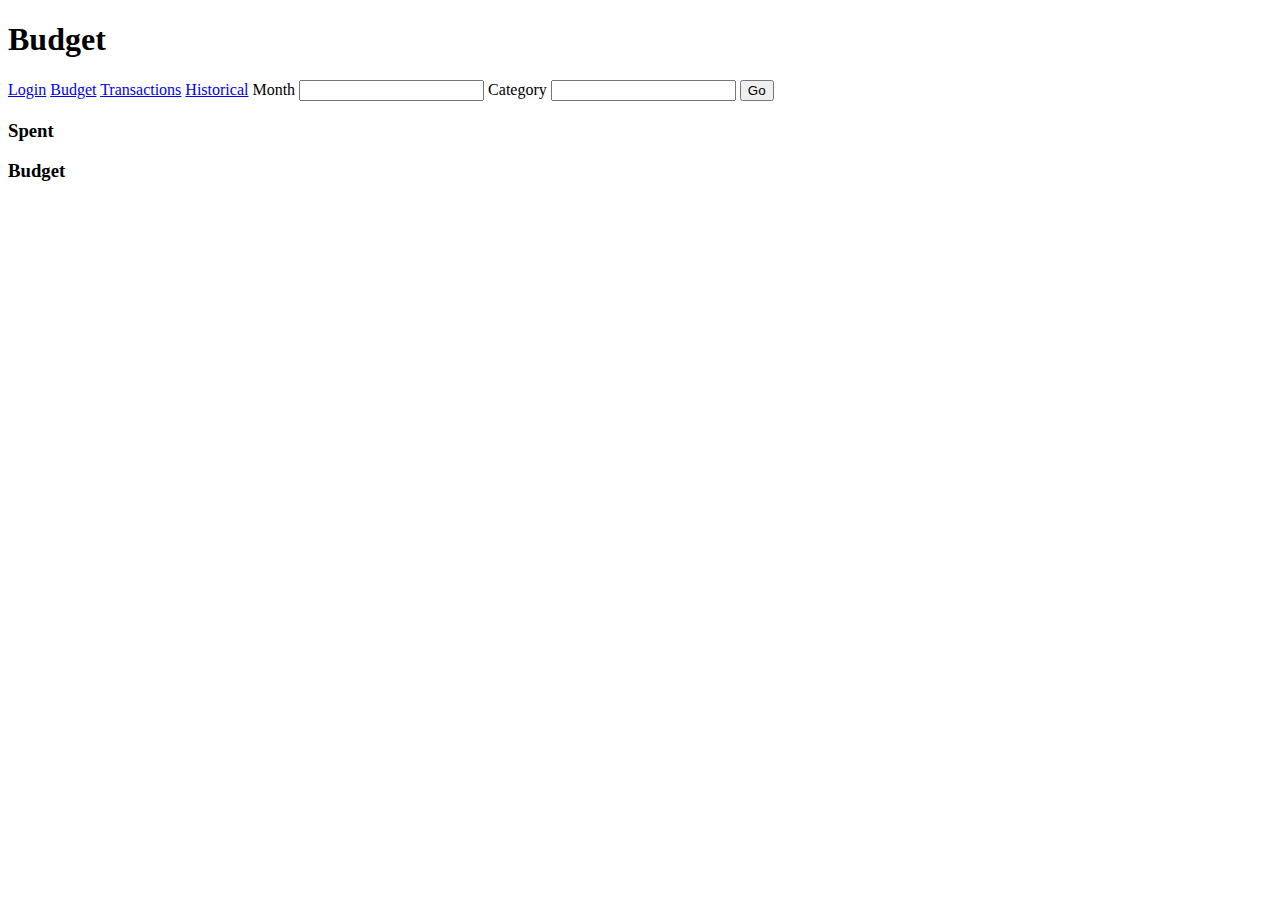
==== frontend/index.html @ fde1b7b8 "Set budget onload defaults, sort out CORS error behavior" ====
<!DOCTYPE html>
<html lang="en">
<head>
  <!-- Basic Page Needs -->
  <meta charset="utf-8">
  <title>Scoreboard</title>
  <!-- Mobile Specific Metas -->
  <meta name="viewport" content="width=device-width, initial-scale=1">
  <!-- FONT -->
  <link href="//fonts.googleapis.com/css?family=Raleway:400,300,600" rel="stylesheet" type="text/css">
  <!-- <link href="/_tmp/fonts" rel="stylesheet" type="text/css"> -->
  <!-- CSS -->
  <link rel="stylesheet" href="/styles/normalize.css"> 
  <link rel="stylesheet" href="/styles/skeleton.css">  
  <link rel="stylesheet" href="/styles/custom.css">  
  <!-- Favicon -->
  <link rel="icon" type="image/x-icon" href="/images/favicon.ico">
  <!-- JQuery -->
  <script src="https://code.jquery.com/jquery-3.5.0.js"></script>
  <script src="/scripts/budget.js"></script>
  <script src="/scripts/menu.js"></script>
</head>
<body>
  <h1>Budget</h1>
  <a href="/login.html">Login</a>
  <a href="/">Budget</a>
  <a href="/transactions.html">Transactions</a>
  <a href="/historical.html">Historical</a>
  <label for="month">Month</label>
  <input type="text" name="month" id="month">
  <label for="category">Category</label>
  <input type="text" name="category" id="category">
  <button type="button" id="gobutton" onclick="fetchSingleBudget()">Go</button>
  <p id="statustext"></p>
  <h3>Spent</h3>
  <p id="spentvalue"></p>
  <h3>Budget</h3>
  <p id="budgetvalue"></p>
</html>
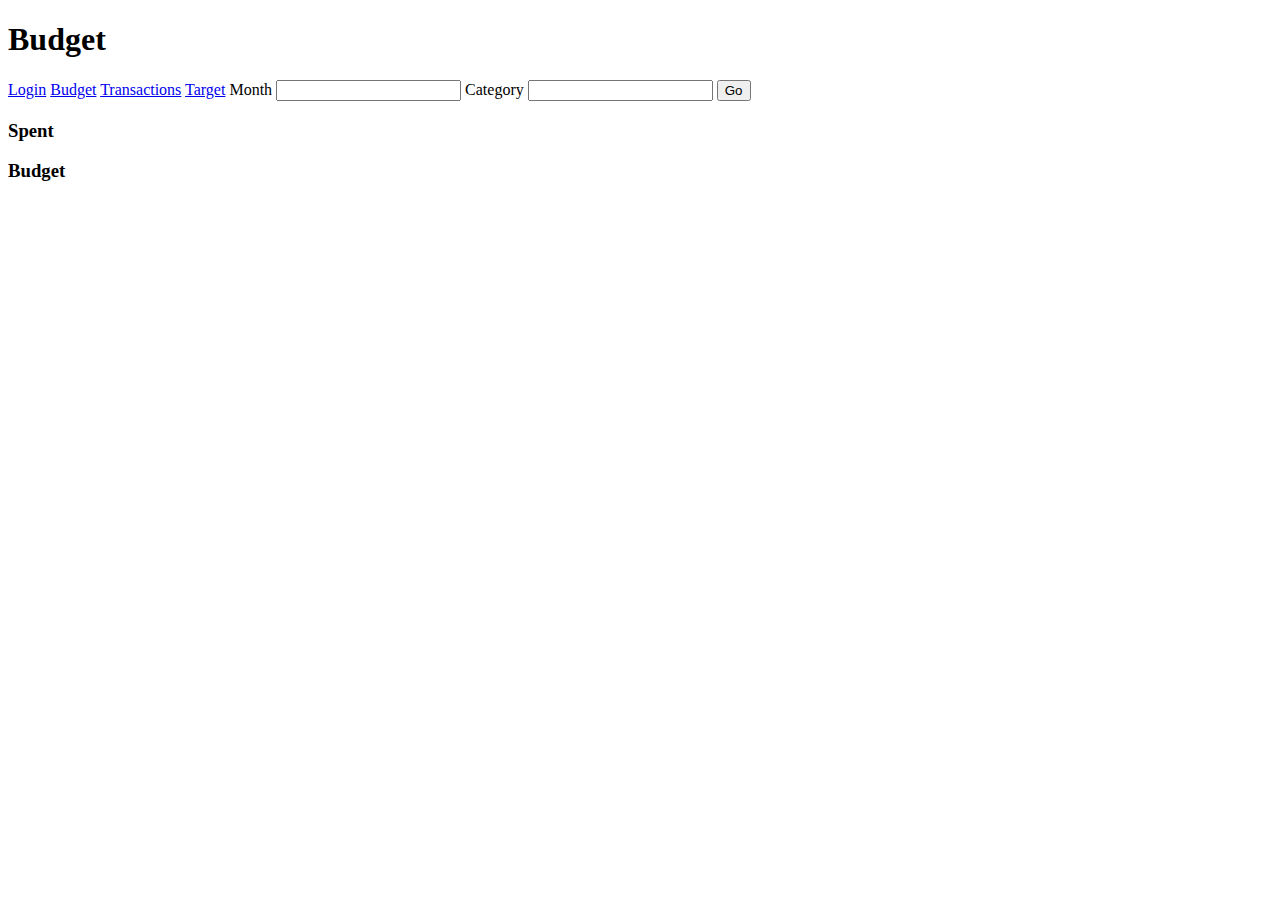
==== commit ef0f648e: "Target query working, edit/add WIP" ====
--- a/frontend/index.html
+++ b/frontend/index.html
@@ -3,7 +3,7 @@
 <head>
   <!-- Basic Page Needs -->
   <meta charset="utf-8">
-  <title>Scoreboard</title>
+  <title>Budget</title>
   <!-- Mobile Specific Metas -->
   <meta name="viewport" content="width=device-width, initial-scale=1">
   <!-- FONT -->
@@ -17,6 +17,8 @@
   <link rel="icon" type="image/x-icon" href="/images/favicon.ico">
   <!-- JQuery -->
   <script src="https://code.jquery.com/jquery-3.5.0.js"></script>
+  <script src="/scripts/amazon-cognito-identity.min.js"></script>
+  <script src="/scripts/login.js"></script>
   <script src="/scripts/budget.js"></script>
   <script src="/scripts/menu.js"></script>
 </head>
@@ -25,7 +27,7 @@
   <a href="/login.html">Login</a>
   <a href="/">Budget</a>
   <a href="/transactions.html">Transactions</a>
-  <a href="/historical.html">Historical</a>
+  <a href="/target.html">Target</a>
   <label for="month">Month</label>
   <input type="text" name="month" id="month">
   <label for="category">Category</label>
@@ -33,7 +35,7 @@
   <button type="button" id="gobutton" onclick="fetchSingleBudget()">Go</button>
   <p id="statustext"></p>
   <h3>Spent</h3>
-  <p id="spentvalue"></p>
+  <a id="spentvalue"></a>
   <h3>Budget</h3>
   <p id="budgetvalue"></p>
 </html>
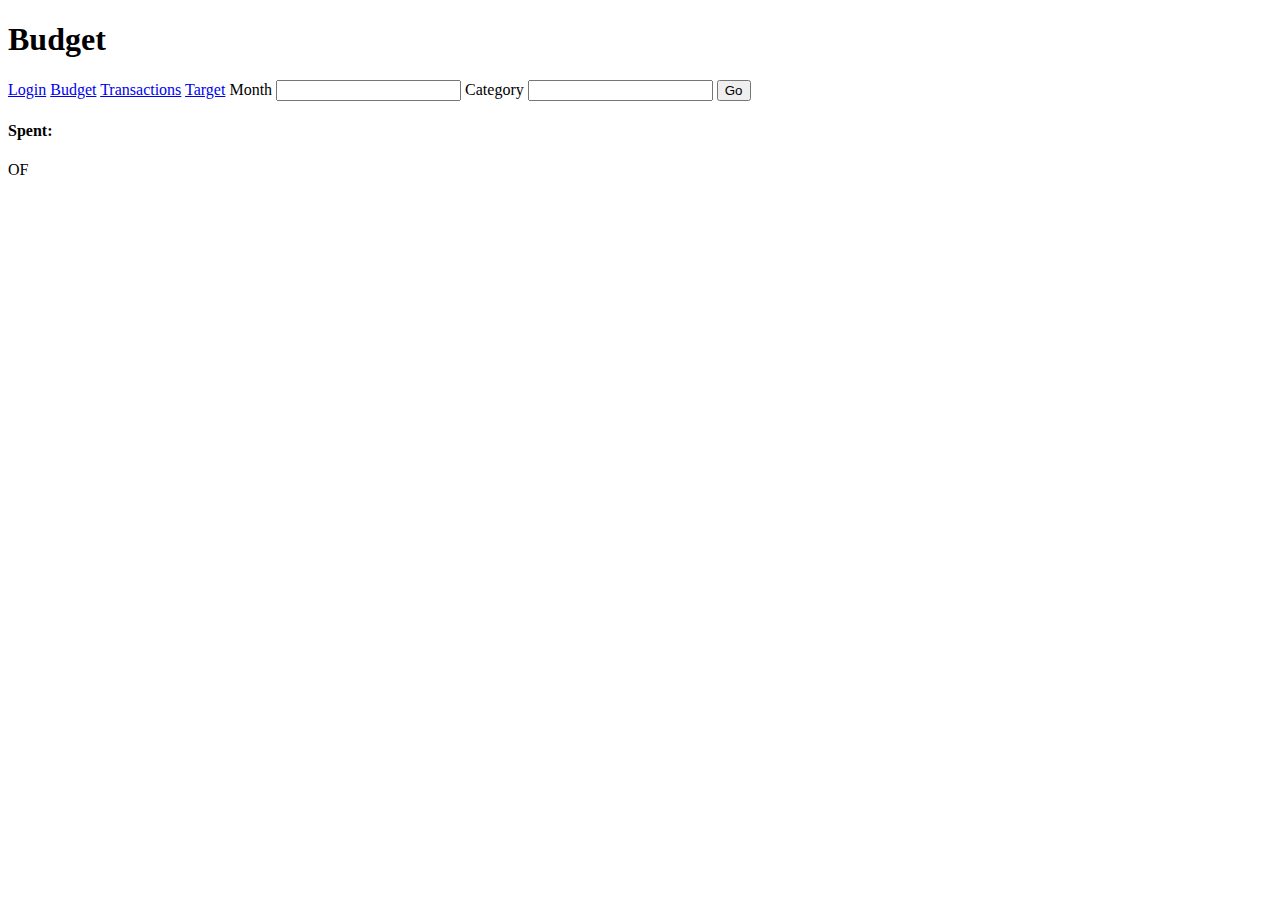
==== commit 71b43b03: "Target value on budget page" ====
--- a/frontend/index.html
+++ b/frontend/index.html
@@ -19,6 +19,7 @@
   <script src="https://code.jquery.com/jquery-3.5.0.js"></script>
   <script src="/scripts/amazon-cognito-identity.min.js"></script>
   <script src="/scripts/login.js"></script>
+  <script src="/scripts/target.js"></script>
   <script src="/scripts/budget.js"></script>
   <script src="/scripts/menu.js"></script>
 </head>
@@ -34,8 +35,8 @@
   <input type="text" name="category" id="category">
   <button type="button" id="gobutton" onclick="fetchSingleBudget()">Go</button>
   <p id="statustext"></p>
-  <h3>Spent</h3>
-  <a id="spentvalue"></a>
-  <h3>Budget</h3>
-  <p id="budgetvalue"></p>
+  <h4>Spent:</h4>
+  <a style="font-size: 2rem" id="spentamount"></a>
+  <p class="tight">OF</p>
+  <p style="font-size: 2rem" id="targetamount"></p>
 </html>
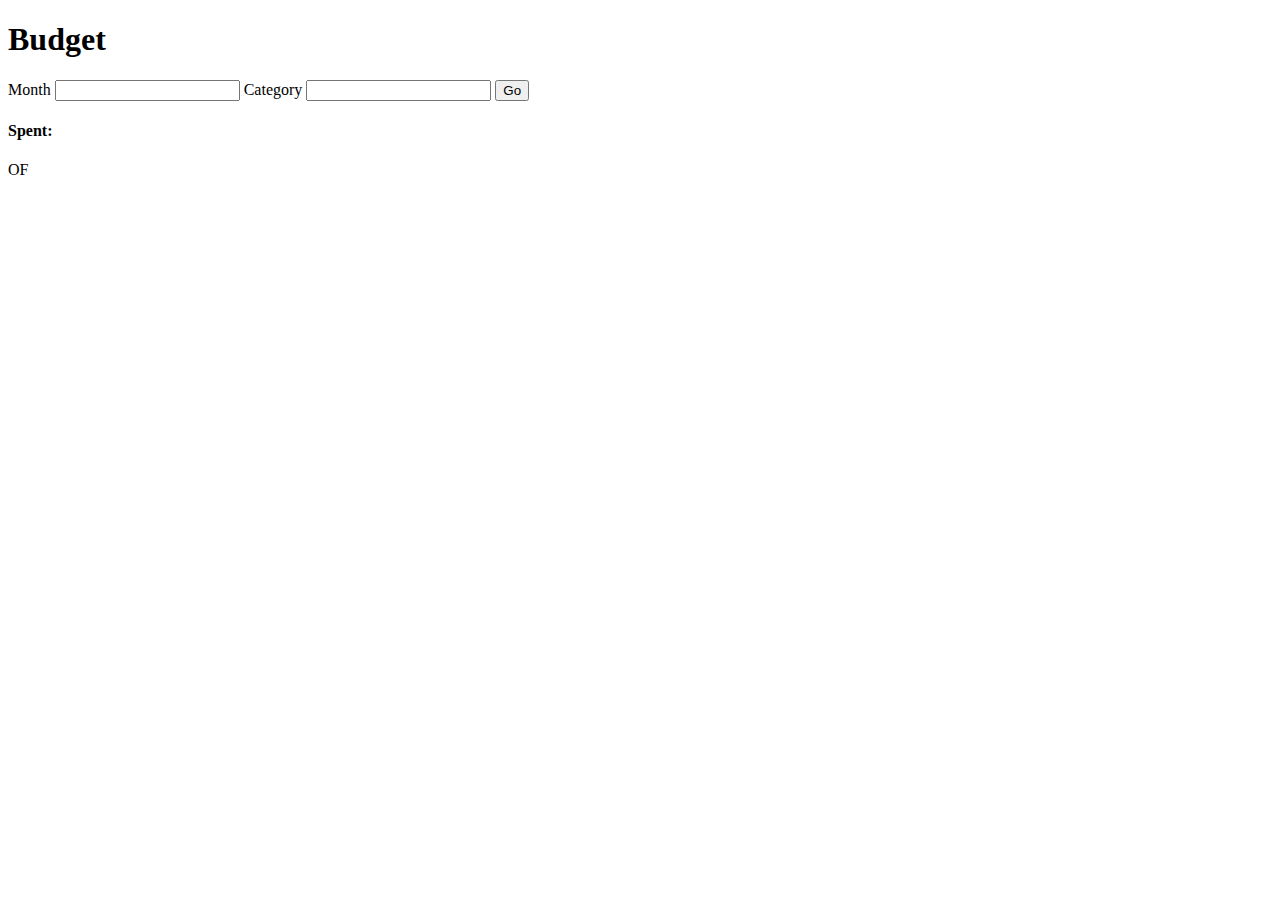
==== commit da1780ff: "Add menu to all pages, add about page" ====
--- a/frontend/index.html
+++ b/frontend/index.html
@@ -24,19 +24,26 @@
   <script src="/scripts/menu.js"></script>
 </head>
 <body>
-  <h1>Budget</h1>
-  <a href="/login.html">Login</a>
-  <a href="/">Budget</a>
-  <a href="/transactions.html">Transactions</a>
-  <a href="/target.html">Target</a>
-  <label for="month">Month</label>
-  <input type="text" name="month" id="month">
-  <label for="category">Category</label>
-  <input type="text" name="category" id="category">
-  <button type="button" id="gobutton" onclick="fetchSingleBudget()">Go</button>
-  <p id="statustext"></p>
-  <h4>Spent:</h4>
-  <a style="font-size: 2rem" id="spentamount"></a>
-  <p class="tight">OF</p>
-  <p style="font-size: 2rem" id="targetamount"></p>
+<div class="navbar-spacer"></div>
+  <nav class="navbar">
+    <div id="navmenucontainer" class="container navcontainer">
+      <script>
+        document.getElementById("navmenucontainer").innerHTML = navmenu
+      </script>
+    </div>
+  </nav>
+  <div class="top container">
+    <h1>Budget</h1>
+    <label for="month">Month</label>
+    <input type="text" name="month" id="month">
+    <label for="category">Category</label>
+    <input type="text" name="category" id="category">
+    <button type="button" id="gobutton" onclick="fetchSingleBudget()">Go</button>
+    <p id="statustext"></p>
+    <h4>Spent:</h4>
+    <a style="font-size: 2rem" id="spentamount"></a>
+    <p class="tight">OF</p>
+    <p style="font-size: 2rem" id="targetamount"></p>
+  </div>
+</body>
 </html>
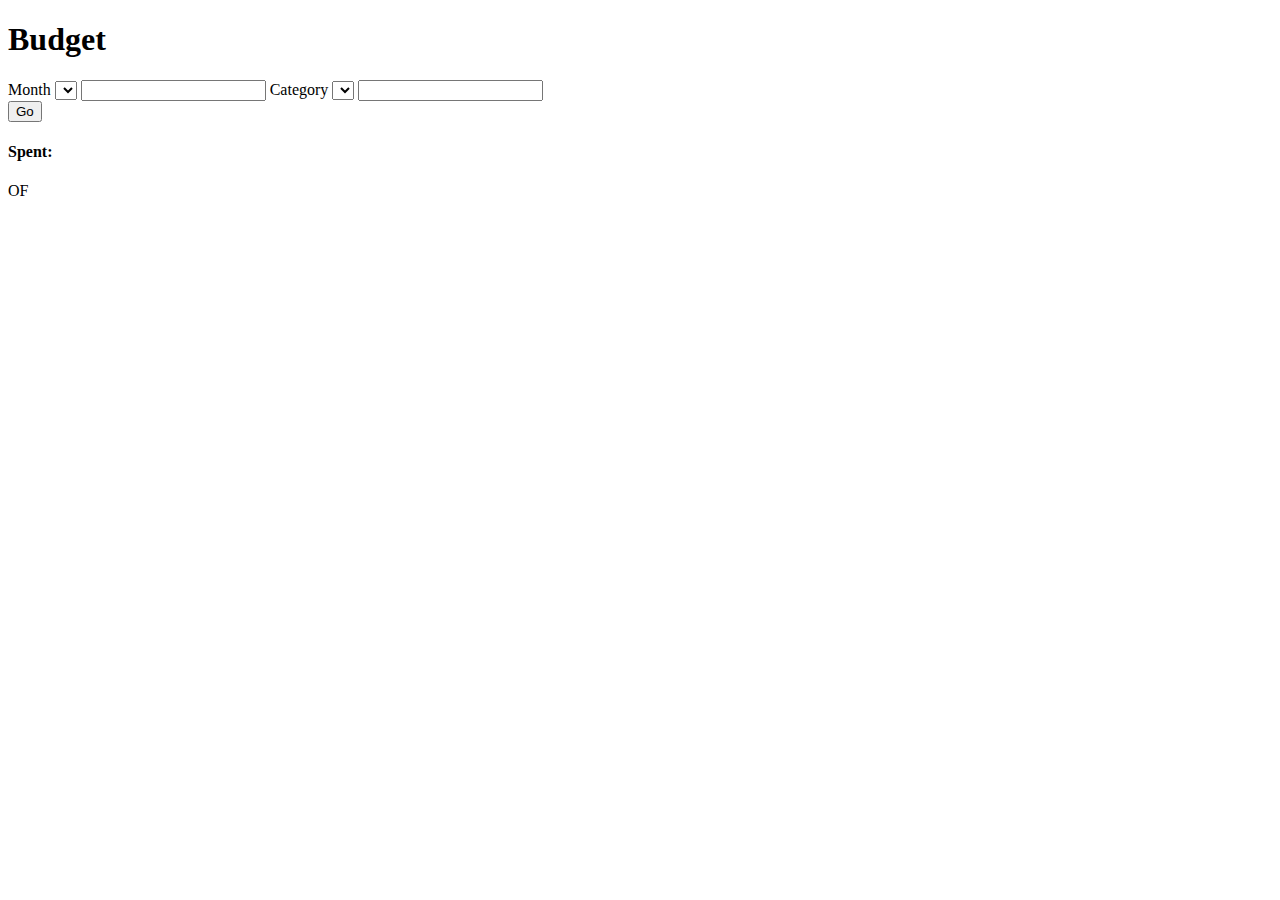
==== commit 2f6de622: "Change month/category selection to dropdown" ====
--- a/frontend/index.html
+++ b/frontend/index.html
@@ -19,6 +19,7 @@
   <script src="https://code.jquery.com/jquery-3.5.0.js"></script>
   <script src="/scripts/amazon-cognito-identity.min.js"></script>
   <script src="/scripts/login.js"></script>
+  <script src="/scripts/dropdown.js"></script>
   <script src="/scripts/target.js"></script>
   <script src="/scripts/budget.js"></script>
   <script src="/scripts/menu.js"></script>
@@ -35,9 +36,14 @@
   <div class="top container">
     <h1>Budget</h1>
     <label for="month">Month</label>
-    <input type="text" name="month" id="month">
+    <select name="month" id="month-select">
+    </select>
+    <input type="text" id="month">
     <label for="category">Category</label>
+    <select name="category" id="category-select">
+    </select>
     <input type="text" name="category" id="category">
+    <br>
     <button type="button" id="gobutton" onclick="fetchSingleBudget()">Go</button>
     <p id="statustext"></p>
     <h4>Spent:</h4>
